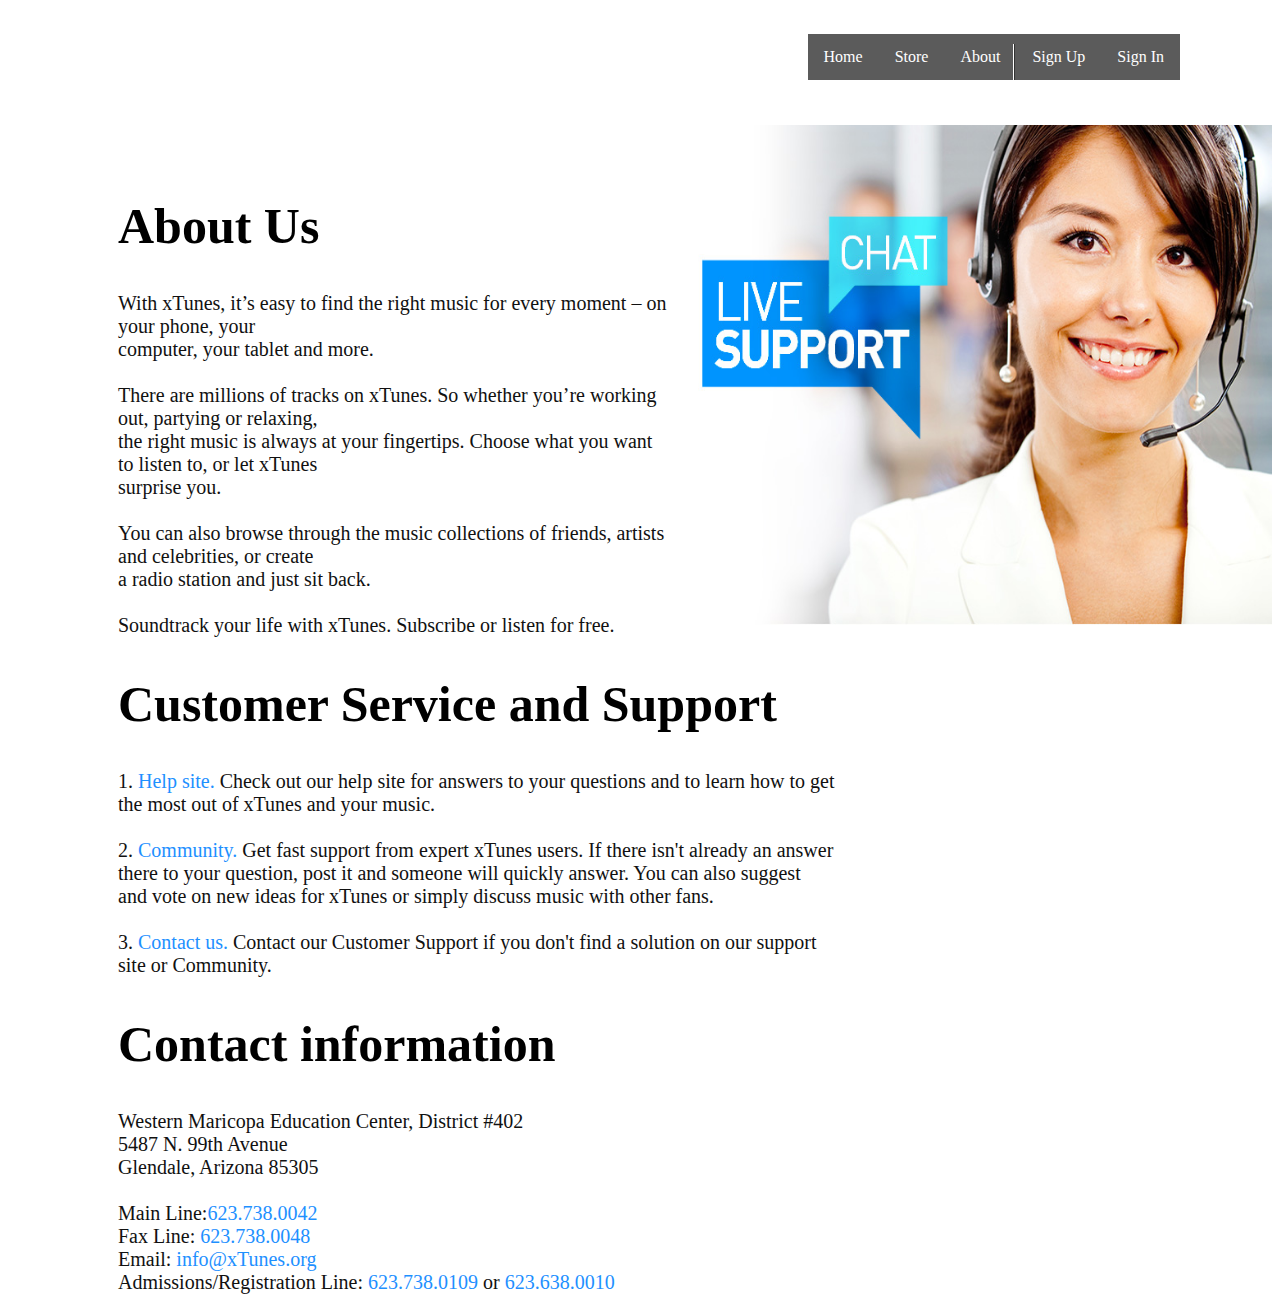
==== project_7pc2/index.html @ 9a6e54d9 "finishing home" ====
<!DOCTYPE html>
<html lang="en">
<head>
    <meta charset="UTF-8">
    <title>xTunes Homepage</title>
    <link rel="stylesheet" type="text/css" href="css/css.css">
</head>
<body>




<header>
    <ul>
        <li><a href="">Sign In</a></li>
        <li class="divider"></li>
        <li><a href="">Sign Up</a></li>

        <li><a href="">About</a></li>
        <li><a href="">Store</a></li>
        <li><a href="index.html.home.html">Home</a></li>

    </ul>
</header>

<form>
    <h1></h1>
    <br>
    <br>
    <br>



    <div>
        <div id="img">
            <img src="images/live_chat.jpg" style= "width: 600px; height: 500px; ">
        </div>

        <br><br><h1>About Us</h1>
        <p>
            With xTunes, it’s easy to find the right music for every moment – on your phone, your <br>computer, your
            tablet and more.<br><br>

            There are millions of tracks on xTunes. So whether you’re working out, partying or relaxing, <br>the right
            music is always at your fingertips. Choose what you want to listen to, or let xTunes <br>surprise you.<br><br>

            You can also browse through the music collections of friends, artists and celebrities, or create <br> a
            radio station and just sit back.<br><br>

            Soundtrack your life with xTunes. Subscribe or listen for free.
        </p>




        <h1>Customer Service and Support</h1>
        <p>
            1. <font>Help site.</font> Check out our help site for answers to your questions and to learn how to
            get <br>the most out of xTunes and your music.<br><br>
            2. <font>Community.</font>  Get fast support from expert xTunes users. If there isn't already an
            answer<br> there to
            your question, post it and someone will quickly answer. You can also suggest <br> and vote on new ideas
            for xTunes or simply discuss music with other fans.<br><br>
            3. <font>Contact us.</font>  Contact our Customer Support if you don't find a solution on our support <br>
            site or Community.
        </p>





        <h1>Contact information</h1>
        <p>
            Western Maricopa Education Center, District #402<br>
            5487 N. 99th Avenue<br>
            Glendale, Arizona 85305<br>
            <br>
            Main Line:<font>623.738.0042</font> <br>
            Fax Line: <font>623.738.0048</font> <br>
            Email: <font>info@xTunes.org</font> <br>
            Admissions/Registration Line: <font>623.738.0109</font>  or <font>623.638.0010</font> <br>

        </p>



    </div>
</form>




</body>
</html>
---- project_7pc2/css/css.css ----
header {
    list-style-type: none;
    margin: 0;
    padding: 0;
    overflow: hidden;
    background-color: #333;

    opacity: 0.8;
    position: fixed;
    float: right;
    right: 100px;
}

ul {
    list-style-type: none;
    margin: 0;
    padding: 0;
    overflow: hidden;

}

li {
    float: right;
}

li a {
    display: block;
    color: white;
    text-align: center;
    padding: 14px 16px;
    text-decoration: none;
    list-style-type: none;
    opacity: 1.0;
}

/* Change the link color to #111 (black) on hover */
li a:hover {
    background-color: #040404;
}


.divider {
    border-left:1px solid white;
    border-right:1px solid black;
    height:80px;
    position:absolute;
    right:165px;
    top:10px;
}

h1 {
    padding: 2px 70px;
    font-family: "Apple Symbols";
    font-size: 50px;
    font-style: inherit;
    margin-left: 40px;


}

p {
    padding: 2px 70px;
    font-family: "Apple Symbols";
    font-size: 20px;
    margin-left: 40px;
    color: #111111;
}
font{
    color: dodgerblue;
}

#img {
    float: right;

}
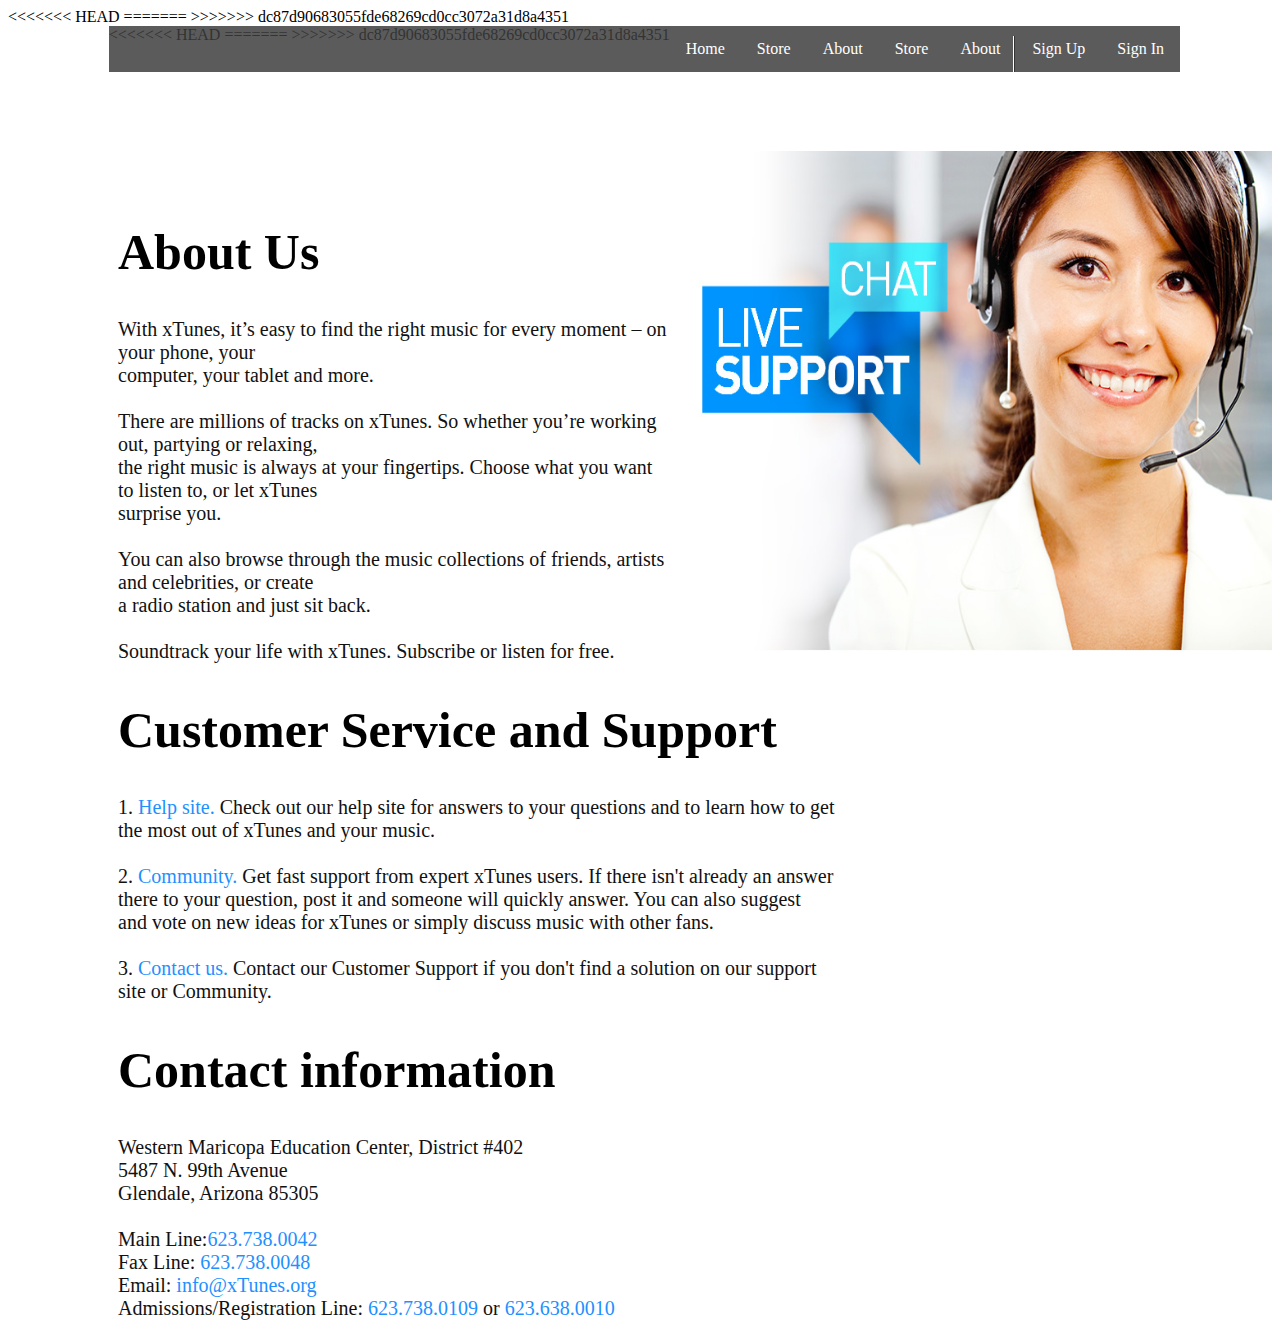
==== commit 6bf6e897: "Merge branch 'master' of https://github.com/StevenDeniz/Project-7-Web-Storefront" ====
--- a/project_7pc2/index.html
+++ b/project_7pc2/index.html
@@ -4,6 +4,10 @@
     <meta charset="UTF-8">
     <title>xTunes Homepage</title>
     <link rel="stylesheet" type="text/css" href="css/css.css">
+<<<<<<< HEAD
+    <script src="js/js.js"></script>
+=======
+>>>>>>> dc87d90683055fde68269cd0cc3072a31d8a4351
 </head>
 <body>
 
@@ -16,8 +20,13 @@
         <li class="divider"></li>
         <li><a href="">Sign Up</a></li>
 
+<<<<<<< HEAD
+        <li><a href="index.html">About</a></li>
+        <li><a href="index.html.store.html">Store</a></li>
+=======
         <li><a href="">About</a></li>
         <li><a href="">Store</a></li>
+>>>>>>> dc87d90683055fde68269cd0cc3072a31d8a4351
         <li><a href="index.html.home.html">Home</a></li>
 
     </ul>
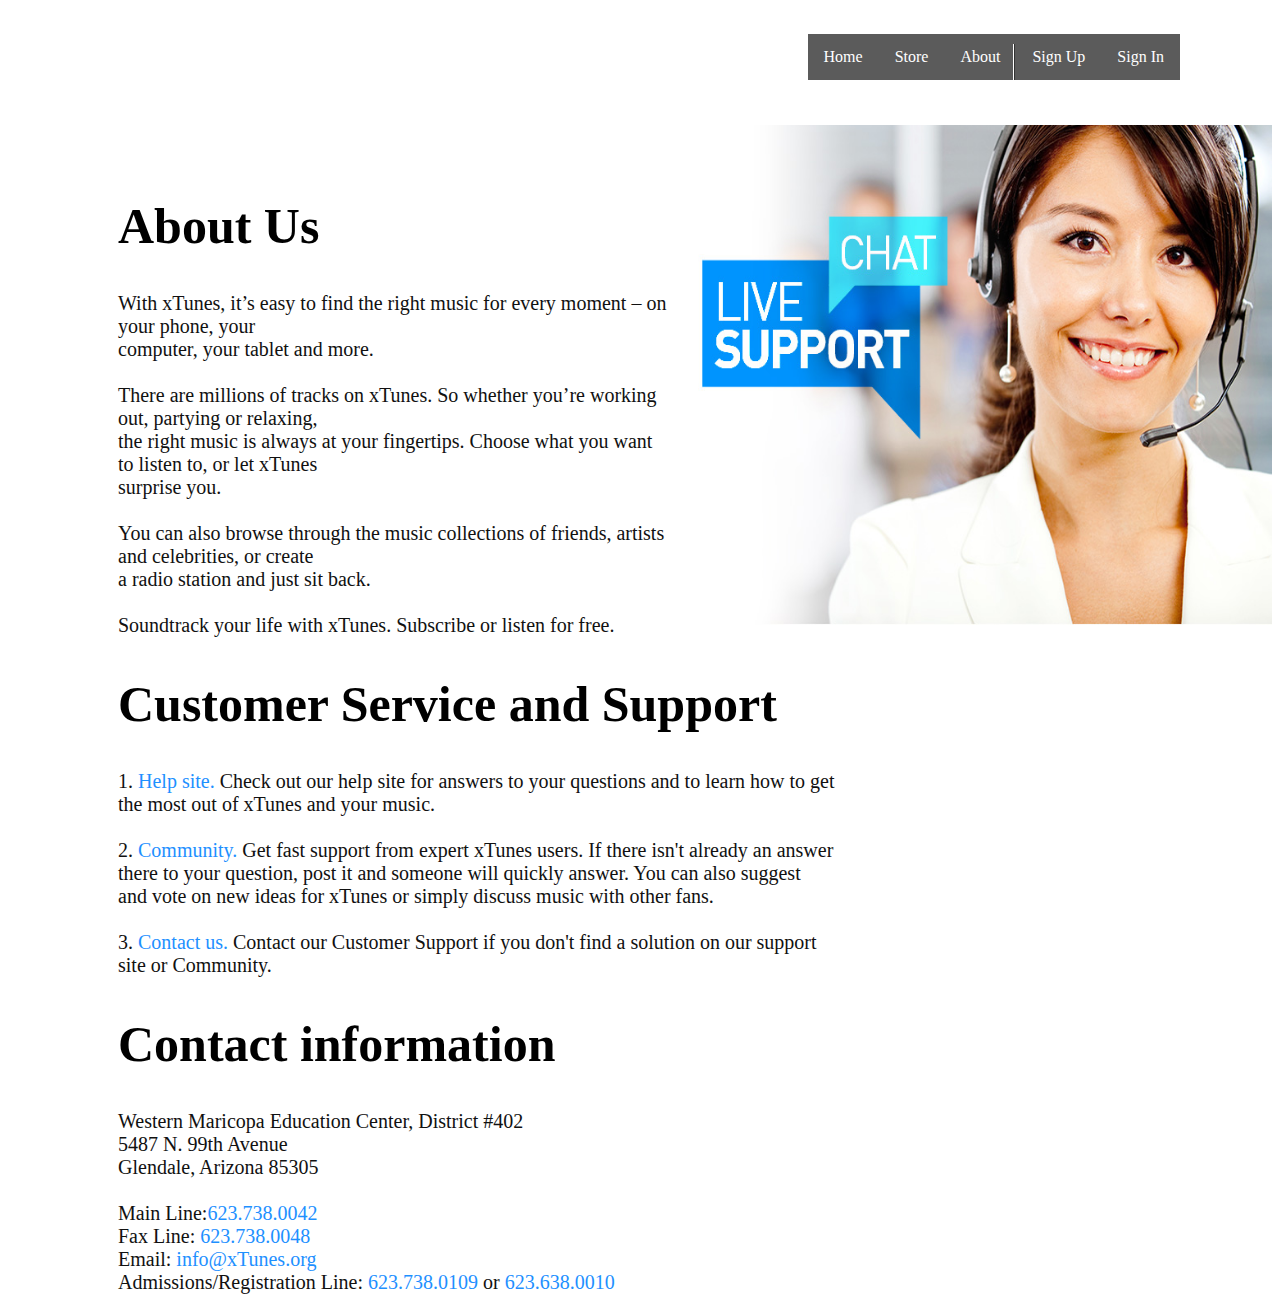
==== commit 529ebd28: "deletes" ====
--- a/project_7pc2/index.html
+++ b/project_7pc2/index.html
@@ -4,10 +4,9 @@
     <meta charset="UTF-8">
     <title>xTunes Homepage</title>
     <link rel="stylesheet" type="text/css" href="css/css.css">
-<<<<<<< HEAD
+
     <script src="js/js.js"></script>
-=======
->>>>>>> dc87d90683055fde68269cd0cc3072a31d8a4351
+
 </head>
 <body>
 
@@ -19,14 +18,8 @@
         <li><a href="">Sign In</a></li>
         <li class="divider"></li>
         <li><a href="">Sign Up</a></li>
-
-<<<<<<< HEAD
         <li><a href="index.html">About</a></li>
         <li><a href="index.html.store.html">Store</a></li>
-=======
-        <li><a href="">About</a></li>
-        <li><a href="">Store</a></li>
->>>>>>> dc87d90683055fde68269cd0cc3072a31d8a4351
         <li><a href="index.html.home.html">Home</a></li>
 
     </ul>
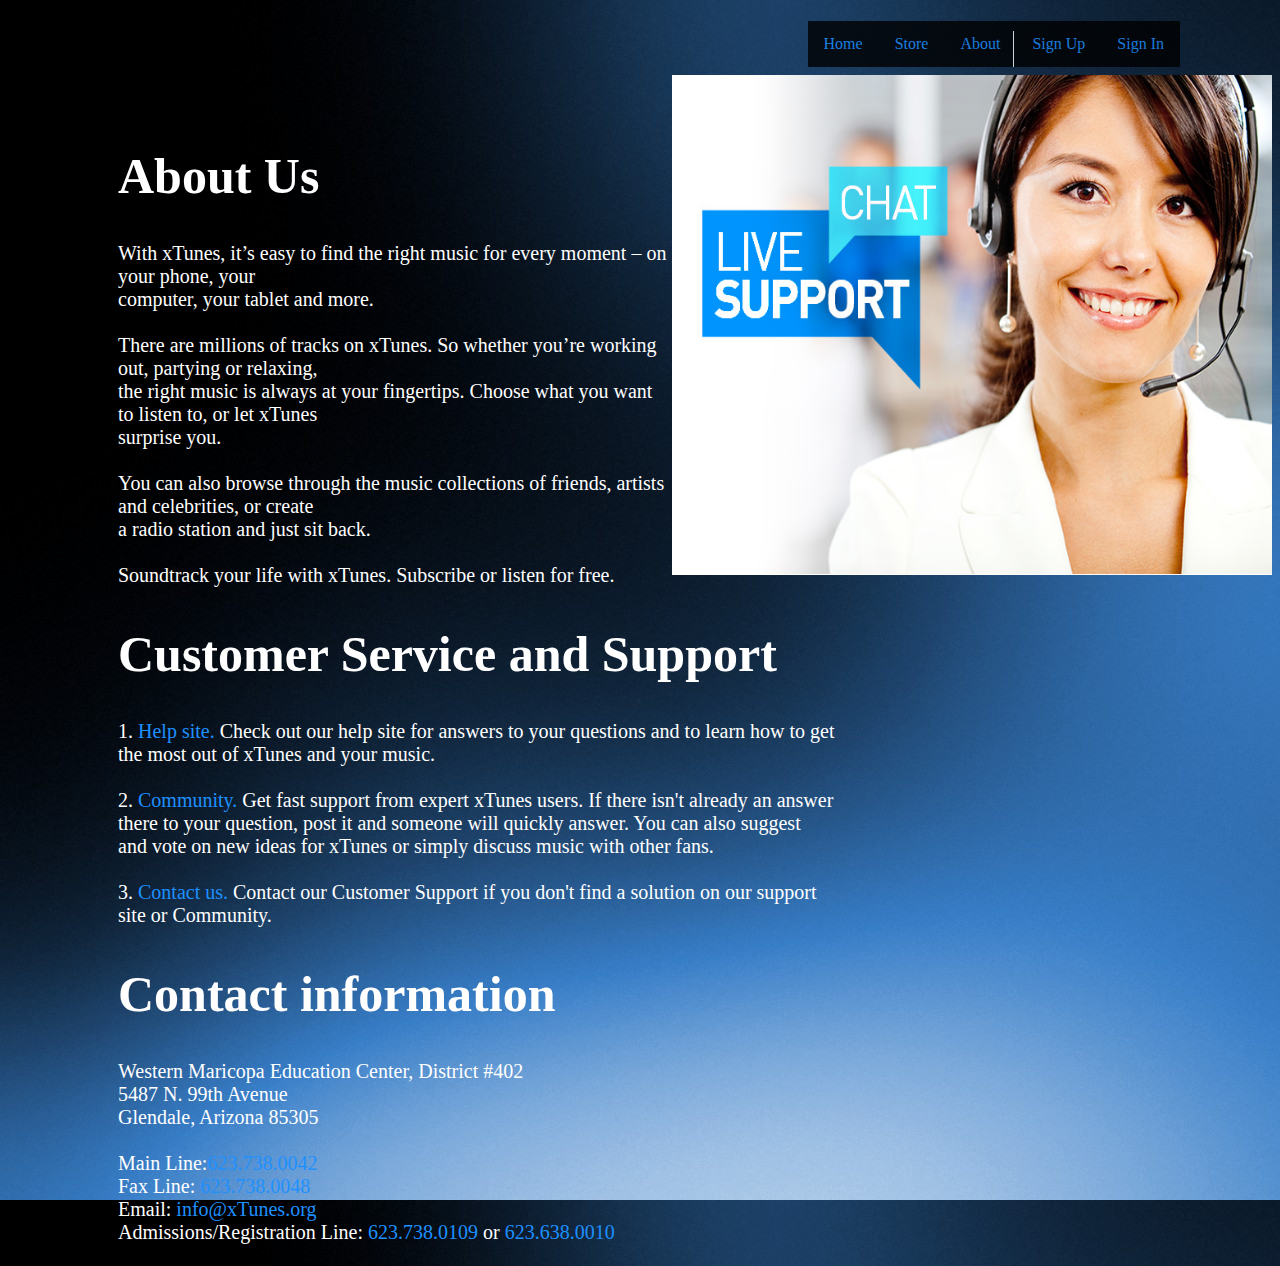
==== commit c6dade97: "finalizing" ====
--- a/project_7pc2/index.html
+++ b/project_7pc2/index.html
@@ -3,7 +3,7 @@
 <head>
     <meta charset="UTF-8">
     <title>xTunes Homepage</title>
-    <link rel="stylesheet" type="text/css" href="css/css.css">
+    <link rel="stylesheet" type="text/css" href="css/home.css">
 
     <script src="js/js.js"></script>
 
@@ -38,7 +38,7 @@
             <img src="images/live_chat.jpg" style= "width: 600px; height: 500px; ">
         </div>
 
-        <br><br><h1>About Us</h1>
+        <br><br><h1 class="about">About Us</h1>
         <p>
             With xTunes, it’s easy to find the right music for every moment – on your phone, your <br>computer, your
             tablet and more.<br><br>
@@ -55,7 +55,7 @@
 
 
 
-        <h1>Customer Service and Support</h1>
+        <h1 class="about">Customer Service and Support</h1>
         <p>
             1. <font>Help site.</font> Check out our help site for answers to your questions and to learn how to
             get <br>the most out of xTunes and your music.<br><br>
@@ -71,7 +71,7 @@
 
 
 
-        <h1>Contact information</h1>
+        <h1 class="about">Contact information</h1>
         <p>
             Western Maricopa Education Center, District #402<br>
             5487 N. 99th Avenue<br>
--- a/project_7pc2/css/home.css
+++ b/project_7pc2/css/home.css
@@ -0,0 +1,143 @@
+header {
+    list-style-type: none;
+    margin: 0;
+    padding: 0;
+    overflow: hidden;
+    background-color: black;
+
+    opacity: 0.8;
+    position: fixed;
+    float: right;
+    right: 100px;
+}
+
+ul {
+    list-style-type: none;
+    margin: 0;
+    padding: 0;
+    overflow: hidden;
+
+}
+
+li {
+    float: right;
+}
+
+li a {
+    display: block;
+    color: dodgerblue;
+    text-align: center;
+    padding: 14px 16px;
+    text-decoration: none;
+    list-style-type: none;
+    opacity: 1.0;
+}
+
+/* Change the link color to #111 (black) on hover */
+li a:hover {
+    background-color: #1d1d1d;
+}
+
+body {
+    background-image: url("../images/blue.jpg");
+}
+
+.divider {
+    border-left:1px solid white;
+    border-right:1px solid black;
+    height:80px;
+    position:absolute;
+    right:165px;
+    top:10px;
+}
+img {
+    height: 400px;
+    width: 400px;
+
+}
+.right {
+    color: white;
+}
+.left {
+    color: white;
+
+}
+#firstImage {
+    display: none;
+}
+#secondImage {
+
+}
+
+#thirdImage {
+    display: none;
+}
+
+#forthImage {
+    display: none;
+}
+
+#button1 {
+    color: dodgerblue;
+}
+#button2 {
+    color: dodgerblue;
+}
+#images {
+    margin-left: 40%;
+    margin-right: auto;
+}
+
+.title{
+    color: white;
+    font-style: oblique;
+    text-align: center;
+    font-size: 100px;
+
+    font-family: Apple Symbols;
+    background: linear-gradient(to right, black, black);
+    opacity: .9;
+
+}
+#img {
+    float: right;
+
+}
+p {
+    color: white;
+}
+
+h1 {
+    color: white;
+}
+
+p {
+    padding: 2px 70px;
+    font-family: "Apple Symbols";
+    font-size: 20px;
+    margin-left: 40px;
+}
+font{
+    color: dodgerblue;
+}
+
+.about {
+    padding: 2px 70px;
+    font-family: "Apple Symbols";
+    font-size: 50px;
+    font-style: inherit;
+    margin-left: 40px;
+}
+
+.price {
+    color: green;
+}
+
+h2 {
+    color: white;
+}
+
+.store {
+    width:302px;
+    height:228px;
+}